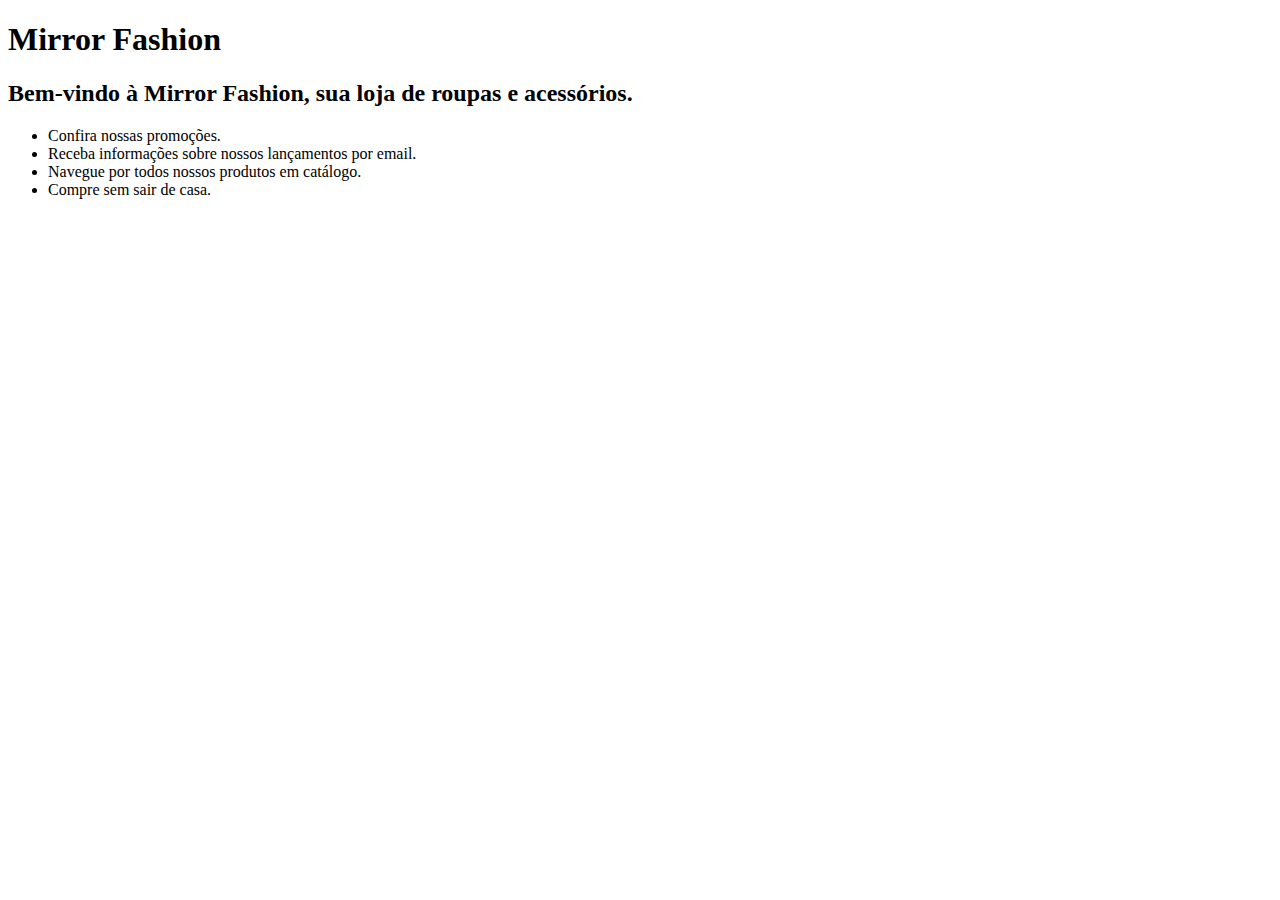
==== index.html @ aa57c10a "v1" ====
<!DOCTYPE html>
<html>
  <head>
    <title>Mirror Fashion</title>
    <meta charset="utf-8">
  </head>
  <body>
    <h1>Mirror Fashion</h1>
    <h2>Bem-vindo à Mirror Fashion, sua loja de roupas e acessórios.</h2>
    <ul>
      <li>Confira nossas promoções.</li>
      <li>Receba informações sobre nossos lançamentos por email.</li>
      <li>Navegue por todos nossos produtos em catálogo.</li>
      <li>Compre sem sair de casa.</li>
    </ul>
  </body>
</html>
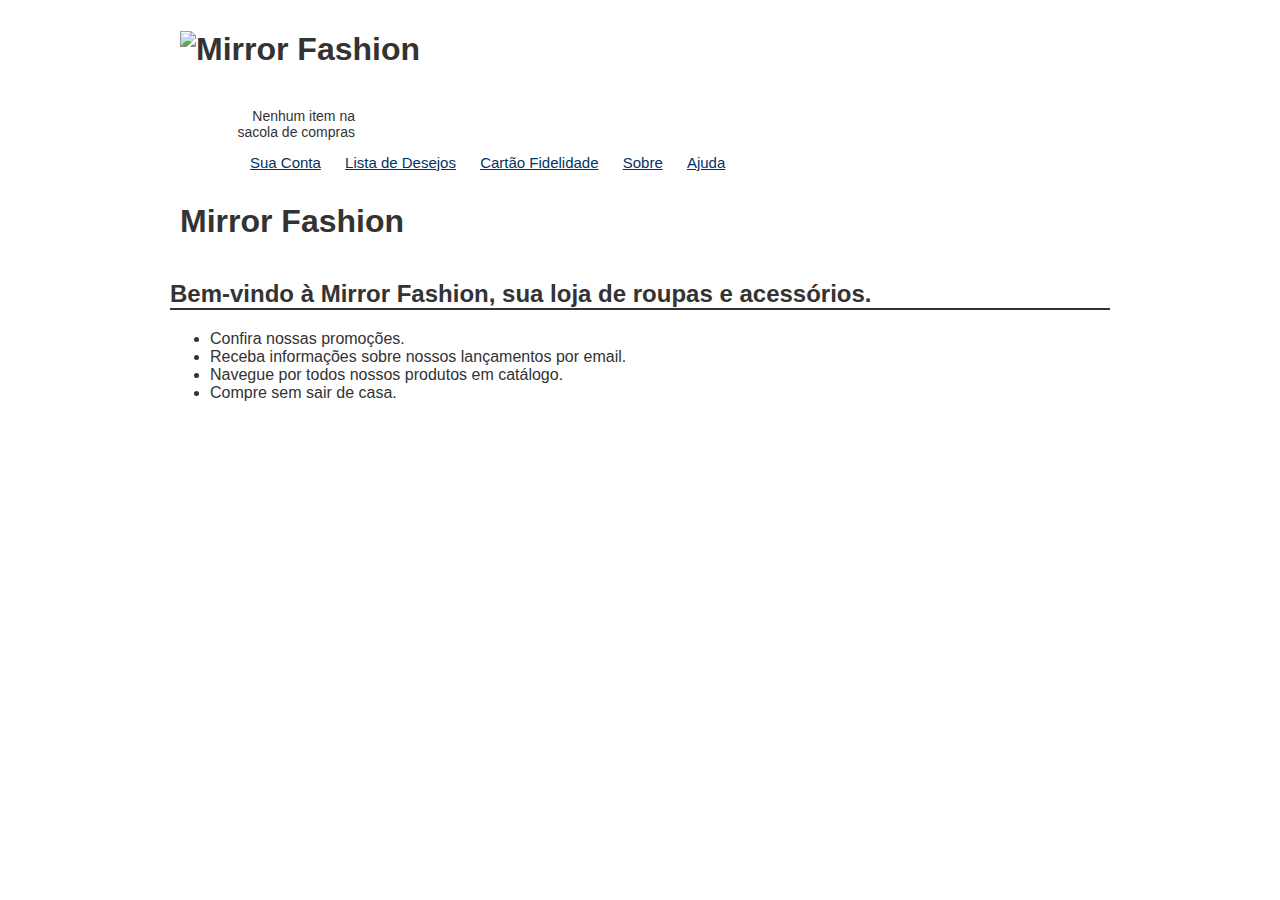
==== commit 67446d88: "Capitulo 3" ====
--- a/index.html
+++ b/index.html
@@ -3,8 +3,47 @@
   <head>
     <title>Mirror Fashion</title>
     <meta charset="utf-8">
+    <link rel="stylesheet" href="estilos.css">
+    <link	rel="stylesheet" href="css/reset.css">
   </head>
+
   <body>
+      <header	class="container">
+
+       <h1>
+         <img	src="img/logo.png" alt="Mirror	Fashion">
+        </h1>
+
+       <p	class="sacola">
+					Nenhum	item	na	sacola	de	compras
+      </p>
+
+      <nav class="menu-opcoes">
+         <ul>
+                      <li><a	href="#">Sua	Conta</a></li>
+                      <li><a	href="#">Lista	de	Desejos</a></li>
+                      <li><a	href="#">Cartão	Fidelidade</a></li>
+                      <li><a	href="sobre.html">Sobre</a></li>
+                      <li><a	href="#">Ajuda</a></li>
+                  </ul>
+              
+          </header>
+
+          <div	class="quadrado	relativo">
+              <div	class="quadrado	absoluto"></div>
+      </div>
+      
+          <div	id="main">
+              <nav	class="menu-opcoes	menu-cabecalho">
+                  </nav>
+          </div>
+          <div	id="destaques">
+              <!--	Painéis	com	destaques	-->
+          </div>
+          <footer>
+              <!--	Conteúdo	do	rodapé	-->
+          </footer>
+    
     <h1>Mirror Fashion</h1>
     <h2>Bem-vindo à Mirror Fashion, sua loja de roupas e acessórios.</h2>
     <ul>
--- a/estilos.css
+++ b/estilos.css
@@ -0,0 +1,68 @@
+body {
+    color: #333333;
+    font-family: "Lucida Sans Unicode", "Lucida Grande", sans-serif;
+    margin-left: auto;
+    margin-right: auto;
+    width: 940px;
+}
+h1 {
+    padding: 10px;
+    background-image: url(../img/sobre-background.jpg);
+}
+h2 {
+    margin-top: 30px;
+    border-bottom: 2px solid #333333;
+}
+p {
+    padding: 0 45px;
+    text-indent: 15px;
+    text-align: justify;
+}
+figure {
+    background-color: #f2eded;
+    border: 1px solid #ccc;
+    text-align: center;
+    padding: 15px;
+    margin: 30px;
+}
+figcaption {
+    font-style: italic;
+    margin-top: 10px;
+}
+
+.menu-opcoes ul li	{
+    display:	inline;
+    margin-left: 20px;
+}
+.sacola	{
+    background-image:	url(../img/sacola.png);
+    background-repeat:	no-repeat;
+    background-position:	top	right;
+    font-size: 14px;
+    padding-top: 8px;
+    padding-right: 35px;
+    text-align:	right;
+    width: 140px;
+}
+
+header	{
+    position:	relative;
+}
+.menu-opcoes ul	{
+    font-size: 15px;
+    display:	inline;
+    margin-left: 20px;
+}
+.menu-opcoes a {
+    color: #003366;
+    padding-top: 8px;
+}
+.container	{
+    margin: 0	auto;
+    width: 940px;
+}
+.logotipo	{
+    position:	relative;
+    top: 20px;
+    left: 50px;
+}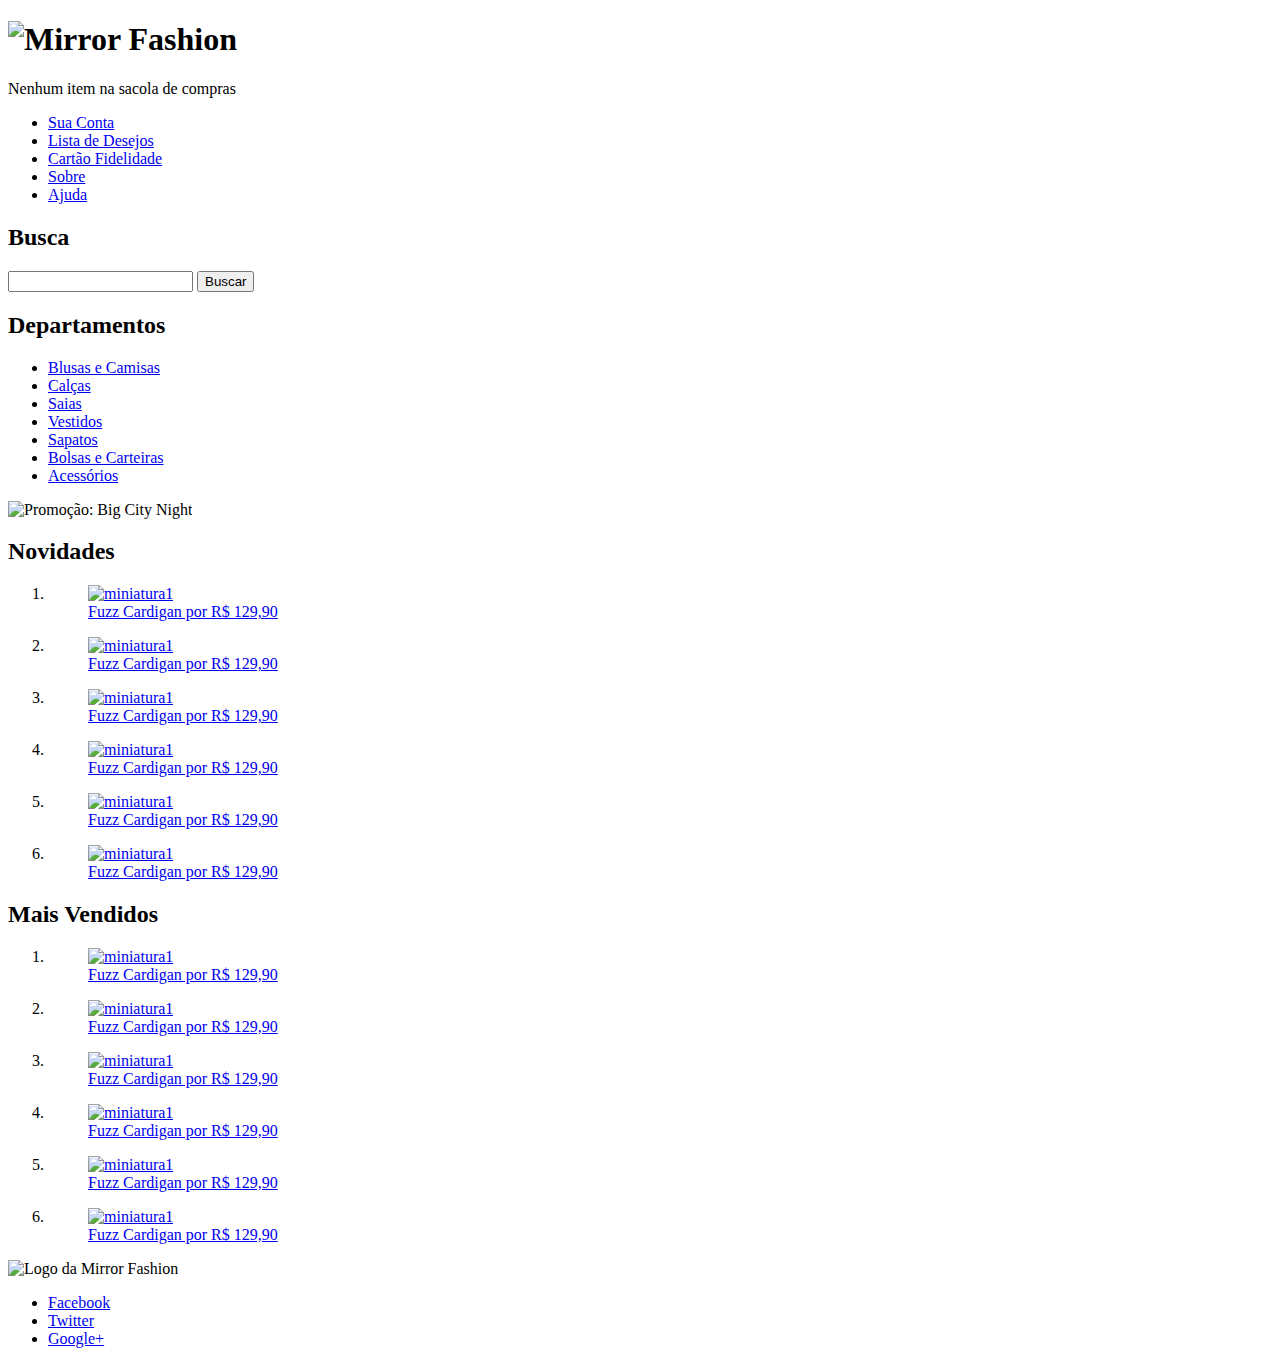
==== commit 3a9433ea: "Capitulo 4" ====
--- a/index.html
+++ b/index.html
@@ -1,56 +1,215 @@
 <!DOCTYPE html>
 <html>
   <head>
-    <title>Mirror Fashion</title>
-    <meta charset="utf-8">
-    <link rel="stylesheet" href="estilos.css">
-    <link	rel="stylesheet" href="css/reset.css">
+      <meta charset="utf-8">
+      <title>Mirror Fashion</title>
+      <link rel="stylesheet" href="css/reset.css">
+      <link rel="stylesheet" href="css/estilos.css">
   </head>
-
+  
   <body>
-      <header	class="container">
-
-       <h1>
-         <img	src="img/logo.png" alt="Mirror	Fashion">
-        </h1>
-
-       <p	class="sacola">
-					Nenhum	item	na	sacola	de	compras
+   
+    <header class="container">
+      <h1><img src="img/logo.png" alt="Mirror Fashion"></h1>
+
+      <p class="sacola">
+        Nenhum item na sacola de compras
       </p>
-
+      
       <nav class="menu-opcoes">
-         <ul>
-                      <li><a	href="#">Sua	Conta</a></li>
-                      <li><a	href="#">Lista	de	Desejos</a></li>
-                      <li><a	href="#">Cartão	Fidelidade</a></li>
-                      <li><a	href="sobre.html">Sobre</a></li>
-                      <li><a	href="#">Ajuda</a></li>
-                  </ul>
-              
-          </header>
-
-          <div	class="quadrado	relativo">
-              <div	class="quadrado	absoluto"></div>
-      </div>
-      
-          <div	id="main">
-              <nav	class="menu-opcoes	menu-cabecalho">
-                  </nav>
-          </div>
-          <div	id="destaques">
-              <!--	Painéis	com	destaques	-->
-          </div>
-          <footer>
-              <!--	Conteúdo	do	rodapé	-->
-          </footer>
-    
-    <h1>Mirror Fashion</h1>
-    <h2>Bem-vindo à Mirror Fashion, sua loja de roupas e acessórios.</h2>
-    <ul>
-      <li>Confira nossas promoções.</li>
-      <li>Receba informações sobre nossos lançamentos por email.</li>
-      <li>Navegue por todos nossos produtos em catálogo.</li>
-      <li>Compre sem sair de casa.</li>
-    </ul>
+        <ul>
+          <li><a href="#">Sua Conta</a></li>
+          <li><a href="#">Lista de Desejos</a></li>
+          <li><a href="#">Cartão Fidelidade</a></li>
+          <li><a href="sobre.html">Sobre</a></li>
+          <li><a href="#">Ajuda</a></li>
+        </ul>
+      </nav>
+    </header>
+  
+    <main class="container destaque">
+      <section class="busca">
+        <h2>Busca</h2>
+   
+        <form>
+          <input type="search">
+          <button>Buscar</button>
+        </form>
+      </section>
+      <!-- fim .busca -->
+   
+      <section class="menu-departamentos">
+        <h2>Departamentos</h2>
+   
+        <nav>
+          <ul>
+            <li><a href="#">Blusas e Camisas</a></li>
+            <li><a href="#">Calças</a></li>
+            <li><a href="#">Saias</a></li>
+            <li><a href="#">Vestidos</a></li>
+            <li><a href="#">Sapatos</a></li>
+            <li><a href="#">Bolsas e Carteiras</a></li>
+            <li><a href="#">Acessórios</a></li>
+          </ul>
+        </nav>
+      </section>
+      <!-- fim .menu-departamentos -->
+   
+      <section class="banner-destaque">
+        <img src="img/destaque-home.png" alt="Promoção: Big City Night">
+      </section>
+      <!-- fim .banner-destaque -->
+    </main>
+  
+    <section id="destaques">
+      <article class="container paineis">
+        <section class="painel novidades">
+          <h2>Novidades</h2>
+          <nav>
+            <ol>
+              <!-- primeiro produto -->
+              <li>
+                <a href="produto.html">
+                  <figure>
+                    <img src="img/produtos/miniatura1.png" alt="miniatura1">
+                    <figcaption>Fuzz Cardigan por R$ 129,90</figcaption>
+                  </figure>
+                </a>
+              </li>
+              <!-- fim do primeiro produto -->
+
+              <li>
+                <a href="produto.html">
+                  <figure>
+                    <img src="img/produtos/miniatura1.png" alt="miniatura1">
+                    <figcaption>Fuzz Cardigan por R$ 129,90</figcaption>
+                  </figure>
+                </a>
+              </li>
+
+              <li>
+                <a href="produto.html">
+                  <figure>
+                    <img src="img/produtos/miniatura1.png" alt="miniatura1">
+                    <figcaption>Fuzz Cardigan por R$ 129,90</figcaption>
+                  </figure>
+                </a>
+              </li>
+
+              <li>
+                <a href="produto.html">
+                  <figure>
+                    <img src="img/produtos/miniatura1.png" alt="miniatura1">
+                    <figcaption>Fuzz Cardigan por R$ 129,90</figcaption>
+                  </figure>
+                </a>
+              </li>
+
+              <li>
+                <a href="produto.html">
+                  <figure>
+                    <img src="img/produtos/miniatura1.png" alt="miniatura1">
+                    <figcaption>Fuzz Cardigan por R$ 129,90</figcaption>
+                  </figure>
+                </a>
+              </li>
+
+              <li>
+                <a href="produto.html">
+                  <figure>
+                    <img src="img/produtos/miniatura1.png" alt="miniatura1">
+                    <figcaption>Fuzz Cardigan por R$ 129,90</figcaption>
+                  </figure>
+                </a>
+              </li>
+         
+              <!-- coloque mais produtos aqui! -->
+         
+            </ol>
+          </nav>
+         </section>
+
+         <section class="painel mais-vendidos">
+          <h2>Mais Vendidos</h2>
+          <nav>
+            <ol>
+         
+              <!-- primeiro produto -->
+              <li>
+                <a href="produto.html">
+                  <figure>
+                    <img src="img/produtos/miniatura1.png" alt="miniatura1">
+                    <figcaption>Fuzz Cardigan por R$ 129,90</figcaption>
+                  </figure>
+                </a>
+              </li>
+              <!-- fim do primeiro produto -->
+
+              <li>
+                <a href="produto.html">
+                  <figure>
+                    <img src="img/produtos/miniatura1.png" alt="miniatura1">
+                    <figcaption>Fuzz Cardigan por R$ 129,90</figcaption>
+                  </figure>
+                </a>
+              </li>
+
+              <li>
+                <a href="produto.html">
+                  <figure>
+                    <img src="img/produtos/miniatura1.png" alt="miniatura1">
+                    <figcaption>Fuzz Cardigan por R$ 129,90</figcaption>
+                  </figure>
+                </a>
+              </li>
+
+              <li>
+                <a href="produto.html">
+                  <figure>
+                    <img src="img/produtos/miniatura1.png" alt="miniatura1">
+                    <figcaption>Fuzz Cardigan por R$ 129,90</figcaption>
+                  </figure>
+                </a>
+              </li>
+
+              <li>
+                <a href="produto.html">
+                  <figure>
+                    <img src="img/produtos/miniatura1.png" alt="miniatura1">
+                    <figcaption>Fuzz Cardigan por R$ 129,90</figcaption>
+                  </figure>
+                </a>
+              </li>
+
+              <li>
+                <a href="produto.html">
+                  <figure>
+                    <img src="img/produtos/miniatura1.png" alt="miniatura1">
+                    <figcaption>Fuzz Cardigan por R$ 129,90</figcaption>
+                  </figure>
+                </a>
+              </li>
+         
+            </ol>
+          </nav>
+         </section>
+    </article>
+    </section>
+  
+    <footer>
+      <footer>
+        <div class="container">
+          <img src="img/logo-rodape.png" alt="Logo da Mirror Fashion">
+     
+          <ul class="social">
+            <li><a href="http://facebook.com/mirrorfashion">Facebook</a></li>
+            <li><a href="http://twitter.com/mirrorfashion">Twitter</a></li>
+            <li><a href="http://plus.google.com/mirrorfashion">Google+</a></li>
+          </ul>
+     
+        </div>
+      </footer>
+    </footer>
+  
   </body>
 </html>